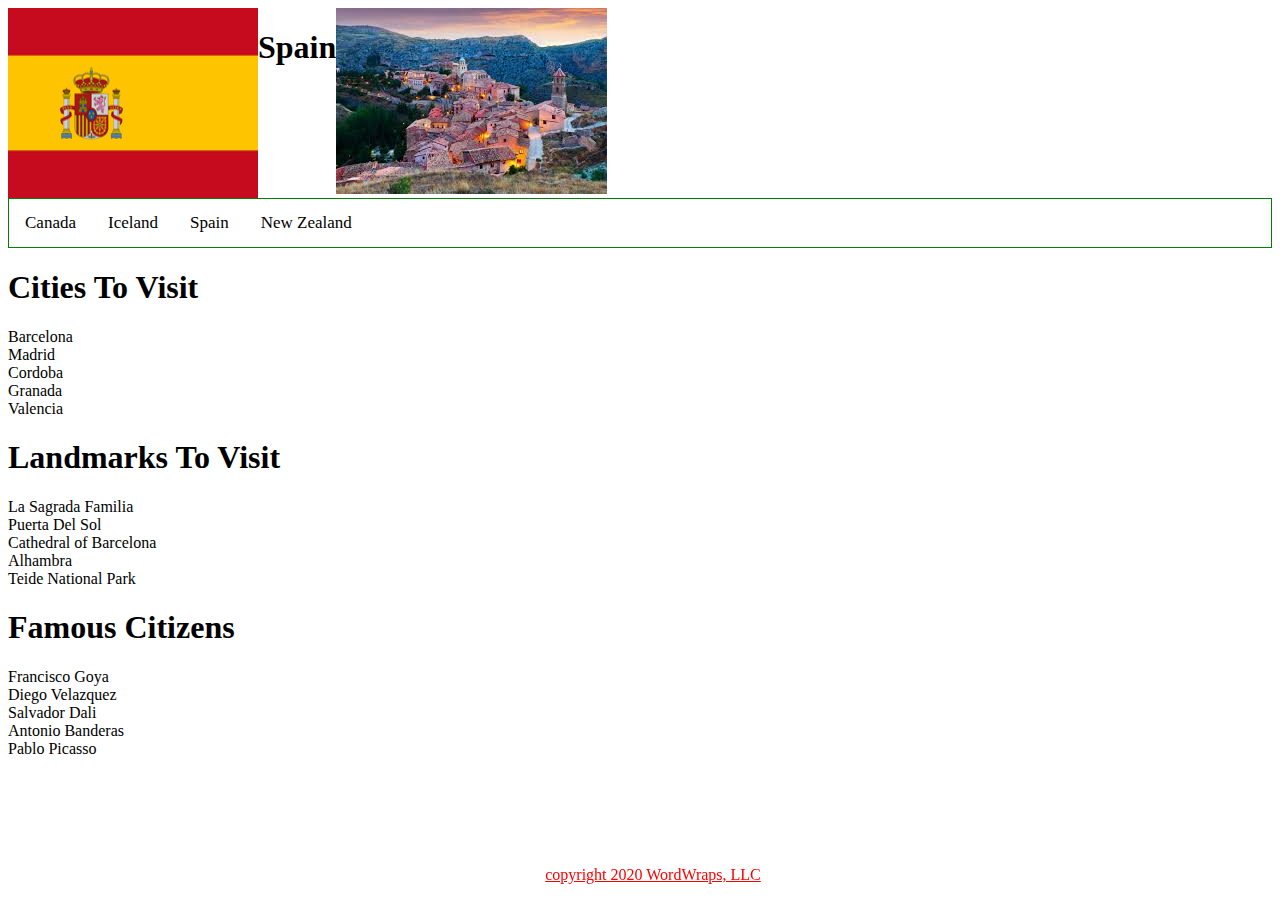
==== index.html @ bef7cacb "test" ====
<!DOCTYPE html>
<html lang="en">
<head>
    <meta charset="UTF-8">
    <meta name="viewport" content="width=device-width, initial-scale=1.0">
    <title>Spain</title>
    <link rel="stylesheet" href="./styles/main.css">
</head>
<body>
    <main>
    <header class="head"><img src="images/spain-flag-xs.png" alt="spanish flag logo">
        <div><h1>Spain</h1></div>
        <div><img src="images/download.jpg" alt="image of spain"></div>
    </header>
    <div class="navbar"> <!-- Navigation Bar Here -->
        <a class="navbar__canada" href="#canada">Canada</a>
        <a class="navbar__iceland" href="#iceland">Iceland</a>
        <a class="navbar__spain" href="#spain">Spain</a>
        <a class="navbar__newZealand" href="#newZealand">New Zealand</a>
    </div>
    <Section class="cities"> <!--Cities to Visit Here -->
        <h1 class="Visit">Cities To Visit</h1>
        <div>Barcelona</div>
        <div>Madrid</div>
        <div>Cordoba</div>
        <div>Granada</div>
        <div>Valencia</div>
    </Section>
    <section class="landmarks"> <!--Landmarks to Visit Here-->
        <h1 class="landmarksHead">Landmarks To Visit</h1>
        <div>La Sagrada Familia</div>
        <div>Puerta Del Sol</div>
        <div>Cathedral of Barcelona</div>
        <div>Alhambra</div>
        <div>Teide National Park</div>
    </section>
    <Section class="citizens"> <!--Famous Citizens Here-->
        <h1 class="citizenHead">Famous Citizens</h1>
        <div>Francisco Goya</div>
        <div>Diego Velazquez</div>
        <div>Salvador Dali</div>
        <div>Antonio Banderas</div>
        <div>Pablo Picasso</div>
    </Section>
    </main>
    <footer>               <!--Copyright Info Here-->
        <p>copyright 2020 WordWraps, LLC</p>
    </footer>
</body>
</html>
---- styles/main.css ----
.head {
    display: flex;
    flex-direction: row;
}

footer {
    color: red;
    display: flex;
    text-decoration: underline;
    padding-left: 5px;
    padding-right: 5px;
    position: fixed;
    bottom: 0px;
    text-align: center;
    width: 100%;
    justify-content: center;
    align-items: center;
}
.navbar {
  border: 1px solid green;
  overflow: hidden;
}

.navbar a {
  float: left;
  color: black;
  text-align: center;
  padding: 14px 16px;
  text-decoration: none;
  font-size: 17px;
}

.navbar a:hover {
  background-color: #ddd;
  color: black;
}

.navbar a.active {
  background-color: black;
  color: white;
}
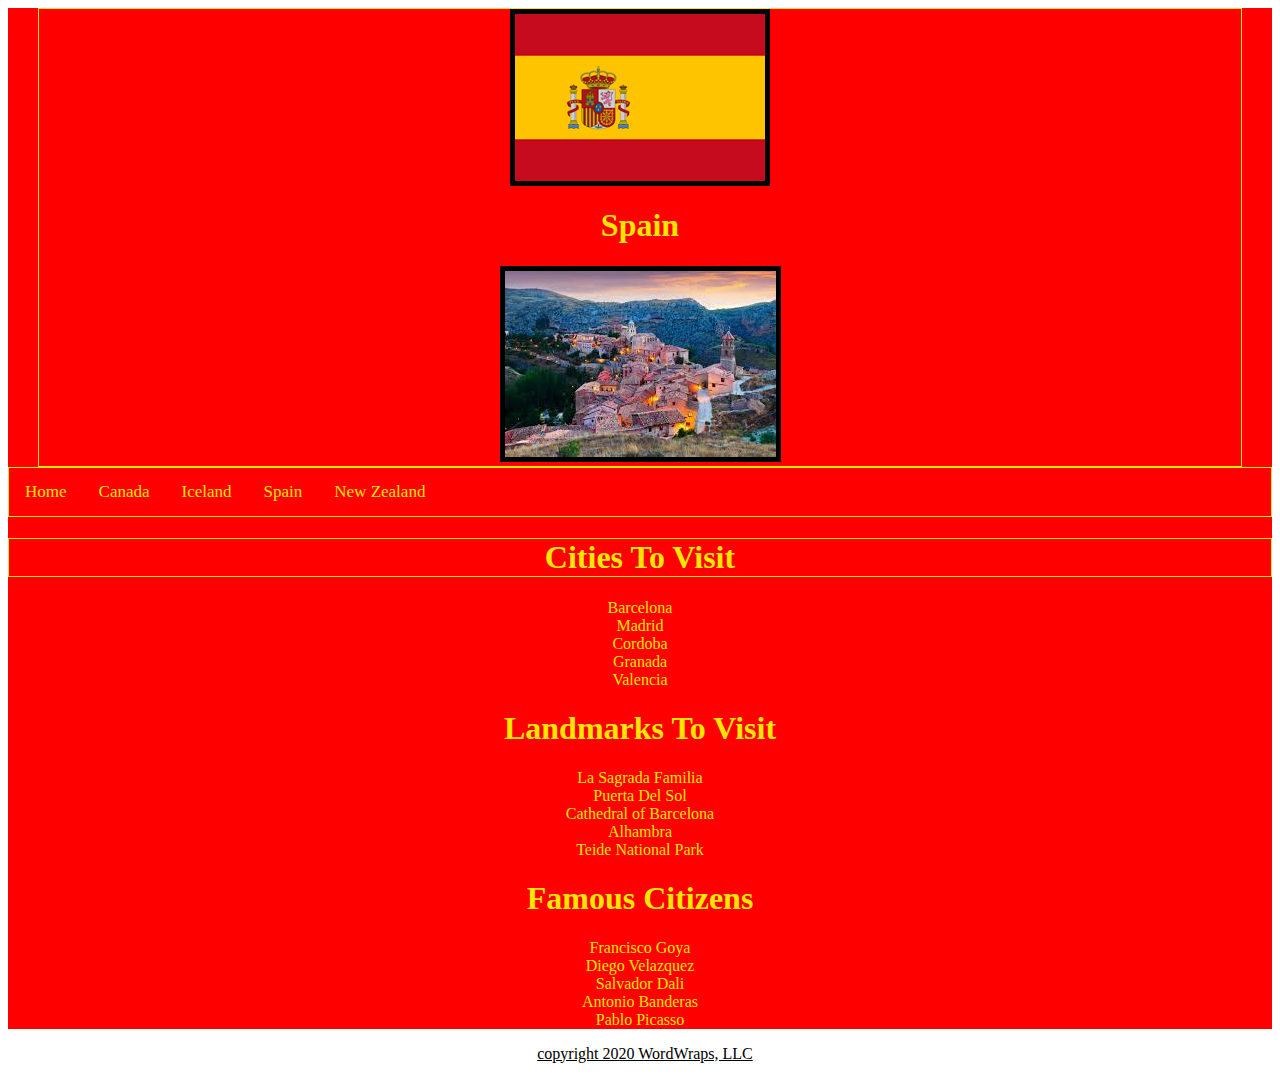
==== commit f9f7a067: "changes to styling" ====
--- a/index.html
+++ b/index.html
@@ -8,18 +8,19 @@
 </head>
 <body>
     <main>
-    <header class="head"><img src="images/spain-flag-xs.png" alt="spanish flag logo">
-        <div><h1>Spain</h1></div>
-        <div><img src="images/download.jpg" alt="image of spain"></div>
+    <header><img class="flag" src="images/spain-flag-xs.png" alt="spanish flag logo">
+        <div><h1 class="name">Spain</h1></div>
+        <div><img class="village" src="images/download.jpg" alt="image of spain"></div>
     </header>
     <div class="navbar"> <!-- Navigation Bar Here -->
+        <a class="nabbar__Home" href="#home">Home</a>
         <a class="navbar__canada" href="#canada">Canada</a>
         <a class="navbar__iceland" href="#iceland">Iceland</a>
         <a class="navbar__spain" href="#spain">Spain</a>
         <a class="navbar__newZealand" href="#newZealand">New Zealand</a>
     </div>
     <Section class="cities"> <!--Cities to Visit Here -->
-        <h1 class="Visit">Cities To Visit</h1>
+        <h1 class="visit">Cities To Visit</h1>
         <div>Barcelona</div>
         <div>Madrid</div>
         <div>Cordoba</div>
--- a/styles/main.css
+++ b/styles/main.css
@@ -1,15 +1,28 @@
-.head {
+main {
+    background-color: red ;
+}
+.name {
+    color:rgb(255, 230, 0)
+}
+.village {
+    border: solid black 5px
+}
+
+header {
+    text-align: center;
+    border: 1px solid rgb(255, 230, 0);
     display: flex;
-    flex-direction: row;
+    flex-flow: column;
+    margin-left: 30px;
+    margin-right: 30px;
 }
 
 footer {
-    color: red;
+    color: black;
     display: flex;
     text-decoration: underline;
     padding-left: 5px;
     padding-right: 5px;
-    position: fixed;
     bottom: 0px;
     text-align: center;
     width: 100%;
@@ -17,13 +30,13 @@
     align-items: center;
 }
 .navbar {
-  border: 1px solid green;
+  border: 1px solid rgb(255, 230, 0);
   overflow: hidden;
 }
 
 .navbar a {
   float: left;
-  color: black;
+  color: rgb(255, 230, 0);
   text-align: center;
   padding: 14px 16px;
   text-decoration: none;
@@ -32,10 +45,33 @@
 
 .navbar a:hover {
   background-color: #ddd;
-  color: black;
+  color: rgb(255, 230, 0);
 }
 
 .navbar a.active {
   background-color: black;
-  color: white;
-}+  color: rgb(255, 230, 0);
+}
+
+.flag {
+    width: 250px;
+    align-self: center;
+    border: solid black 5px
+}
+.visit {
+    color: rgb(255, 230, 0);
+    border: solid rgb(255, 230, 0) 1px;
+    text-align: center;
+}
+.cities {
+    color: rgb(255, 230, 0);
+    text-align: center;
+}
+.landmarks {
+    color: rgb(255, 230, 0);
+    text-align: center;
+}
+.citizens {
+    color: rgb(255, 230, 0);
+    text-align: center;
+}
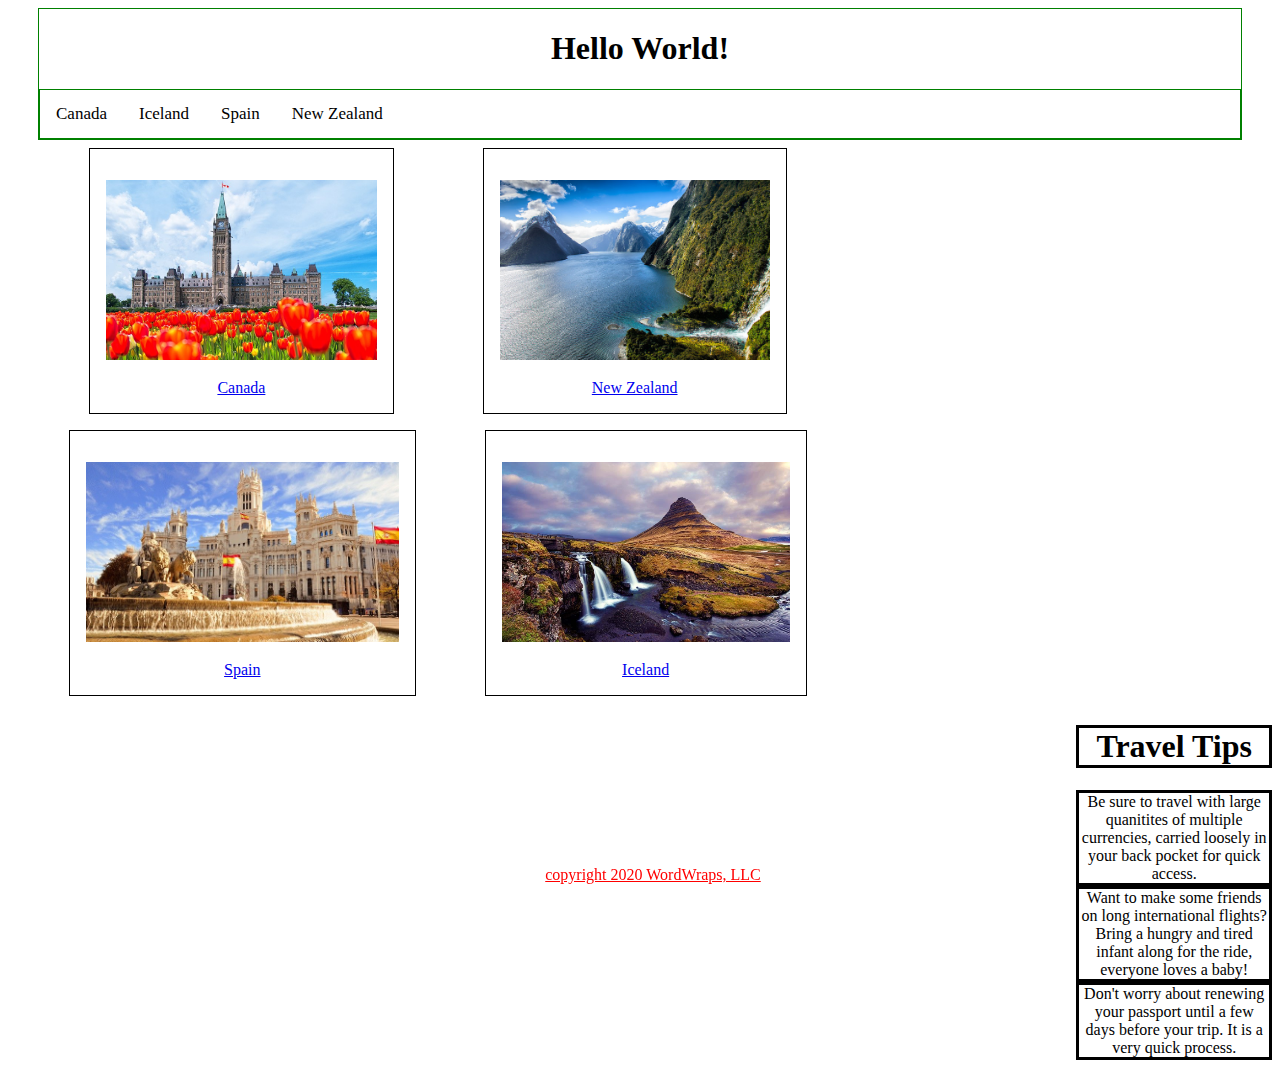
==== commit 3aff6c32: "pulling main" ====
--- a/index.html
+++ b/index.html
@@ -1,51 +1,71 @@
 <!DOCTYPE html>
 <html lang="en">
+
 <head>
     <meta charset="UTF-8">
     <meta name="viewport" content="width=device-width, initial-scale=1.0">
-    <title>Spain</title>
+    <title>Hello World</title>
     <link rel="stylesheet" href="./styles/main.css">
 </head>
+
 <body>
-    <main>
-    <header><img class="flag" src="images/spain-flag-xs.png" alt="spanish flag logo">
-        <div><h1 class="name">Spain</h1></div>
-        <div><img class="village" src="images/download.jpg" alt="image of spain"></div>
+    <header>
+        <h1 class="headline">Hello World!</h1>
+        <div class="navbar"> <!-- Navigation Bar Here -->
+            <a class="navbar__canada" href="#canada">Canada</a>
+            <a class="navbar__iceland" href="#iceland">Iceland</a>
+            <a class="navbar__spain" href="#spain">Spain</a>
+            <a class="navbar__newZealand" href="#newZealand">New Zealand</a>
+          </div>
     </header>
-    <div class="navbar"> <!-- Navigation Bar Here -->
-        <a class="nabbar__Home" href="#home">Home</a>
-        <a class="navbar__canada" href="#canada">Canada</a>
-        <a class="navbar__iceland" href="#iceland">Iceland</a>
-        <a class="navbar__spain" href="#spain">Spain</a>
-        <a class="navbar__newZealand" href="#newZealand">New Zealand</a>
-    </div>
-    <Section class="cities"> <!--Cities to Visit Here -->
-        <h1 class="visit">Cities To Visit</h1>
-        <div>Barcelona</div>
-        <div>Madrid</div>
-        <div>Cordoba</div>
-        <div>Granada</div>
-        <div>Valencia</div>
-    </Section>
-    <section class="landmarks"> <!--Landmarks to Visit Here-->
-        <h1 class="landmarksHead">Landmarks To Visit</h1>
-        <div>La Sagrada Familia</div>
-        <div>Puerta Del Sol</div>
-        <div>Cathedral of Barcelona</div>
-        <div>Alhambra</div>
-        <div>Teide National Park</div>
-    </section>
-    <Section class="citizens"> <!--Famous Citizens Here-->
-        <h1 class="citizenHead">Famous Citizens</h1>
-        <div>Francisco Goya</div>
-        <div>Diego Velazquez</div>
-        <div>Salvador Dali</div>
-        <div>Antonio Banderas</div>
-        <div>Pablo Picasso</div>
-    </Section>
+
+    <main class="content">
+        <article class="pictures">
+            
+            <section class="country">
+                <div><img src="./images/Canada.jpg" alt="Building in Canada" class="country__image"></div>
+                <div class="country__name"><a href="http://www.bbc.com/travel/north-america/canada">Canada</a></div>
+            </section>
+            <section class="country">
+                <div><img src="./images/New Zealand 2.jpg" alt="New Zealand landscape" class="country__image"></div>
+                <div class="country__name"><a href="https://www.newzealand.com/us/?cid=p:sem:US:0820:dream:pure:google:kwd&kwid=new%20zealand&ds_rl=1258015&gclid=Cj0KCQiA48j9BRC-ARIsAMQu3WRAQrsjK0aCMUNAc4iHHkZ5H1g-Q6JFpJq6MhP3HFAZpjpvy_-YldIaAvp8EALw_wcB&gclsrc=aw.ds">New Zealand</a></div>
+            </section>
+            <section class="country">
+                <div><img src="./images/Spain.jpg" alt="Building in Spain" class="country__image"></div>
+                <div class="country__name"><a href="https://www.spain.info/en/">Spain</a></div>
+            </section>
+            <section class="country">
+                <div><img src="./images/Iceland.jpg" alt="Iceland landscape" class="country__image"></div>
+                <div class="country__name"><a href="https://www.travelandleisure.com/travel-guide/iceland">Iceland</a></div>
+            </section>
+
+        </article>
+        <!--closing class="pictures"-->
+
+        <article class="about">
+
+        </article>
+        <!--closing class="about"-->
+
+        <aside class="travelTips">
+            <h1 class="tipHeader">Travel Tips</h1>
+            <div class="tip">Be sure to travel with large quanitites of multiple currencies, carried loosely in your back pocket for quick access.</div>
+            <div class="tip">Want to make some friends on long international flights? Bring a hungry and tired infant along for the ride, everyone loves a baby!</div>
+            <div class="tip">Don't worry about renewing your passport until a few days before your trip. It is a very quick process.
+
+
+            </div>
+
+
+        </aside>
+        <!--closing class="travelTips"-->
+
     </main>
-    <footer>               <!--Copyright Info Here-->
+
+    <footer>
         <p>copyright 2020 WordWraps, LLC</p>
     </footer>
+
 </body>
+
 </html>--- a/styles/main.css
+++ b/styles/main.css
@@ -1,77 +1,93 @@
-main {
-    background-color: red ;
-}
-.name {
-    color:rgb(255, 230, 0)
-}
-.village {
-    border: solid black 5px
+.pictures {
+    display: flex;
+    flex-wrap: wrap;
+    justify-content: space-evenly;
+    width: 68%;
 }
 
-header {
-    text-align: center;
-    border: 1px solid rgb(255, 230, 0);
-    display: flex;
-    flex-flow: column;
-    margin-left: 30px;
-    margin-right: 30px;
+
+.country {
+    margin: auto;
+    flex-basis: 20%;
+    padding: 1em;
+    margin: 0.5em;
+    border: solid 1px black;
 }
 
-footer {
-    color: black;
-    display: flex;
-    text-decoration: underline;
-    padding-left: 5px;
-    padding-right: 5px;
-    bottom: 0px;
-    text-align: center;
-    width: 100%;
-    justify-content: center;
-    align-items: center;
-}
-.navbar {
-  border: 1px solid rgb(255, 230, 0);
-  overflow: hidden;
+
+.country__image {
+    height: 180px;
+    flex-grow: 1;
+    margin: 15px 0px;
 }
 
-.navbar a {
-  float: left;
-  color: rgb(255, 230, 0);
-  text-align: center;
-  padding: 14px 16px;
-  text-decoration: none;
-  font-size: 17px;
+.country__name {
+    text-align: center;
 }
 
-.navbar a:hover {
-  background-color: #ddd;
-  color: rgb(255, 230, 0);
+.tipHeader {
+    display: flex;
+    width: 15%;
+    flex-direction: column;
+    align-self: flex-end;
+    text-align: center;
+    border: solid black;
 }
-
-.navbar a.active {
-  background-color: black;
-  color: rgb(255, 230, 0);
+.tip {
+    display: flex;
+    flex-direction: column;
+    width: 15%;
+    align-self: flex-end;
+    text-align: center;
+    border: solid black
 }
-
-.flag {
-    width: 250px;
-    align-self: center;
-    border: solid black 5px
+.travelTips {
+    display: flex;
+    flex-direction: column;
+    justify-content: flex-end;
 }
-.visit {
-    color: rgb(255, 230, 0);
-    border: solid rgb(255, 230, 0) 1px;
-    text-align: center;
-}
-.cities {
-    color: rgb(255, 230, 0);
-    text-align: center;
-}
-.landmarks {
-    color: rgb(255, 230, 0);
-    text-align: center;
-}
-.citizens {
-    color: rgb(255, 230, 0);
-    text-align: center;
-}
+    header {
+        text-align: center;
+        border: 1px solid green;
+        display: flex;
+        flex-flow: column;
+        margin-left: 30px;
+        margin-right: 30px;
+    }
+    
+    footer {
+        color: red;
+        display: flex;
+        text-decoration: underline;
+        padding-left: 5px;
+        padding-right: 5px;
+        position: fixed;
+        bottom: 0px;
+        text-align: center;
+        width: 100%;
+        justify-content: center;
+        align-items: center;
+    }
+    .navbar {
+      border: 1px solid green;
+      overflow: hidden;
+    }
+  
+    .navbar a {
+      float: left;
+      color: black;
+      text-align: center;
+      padding: 14px 16px;
+      text-decoration: none;
+      font-size: 17px;
+    }
+  
+    .navbar a:hover {
+      background-color: #ddd;
+      color: black;
+    }
+  
+    .navbar a.active {
+      background-color: black;
+      color: white;
+    }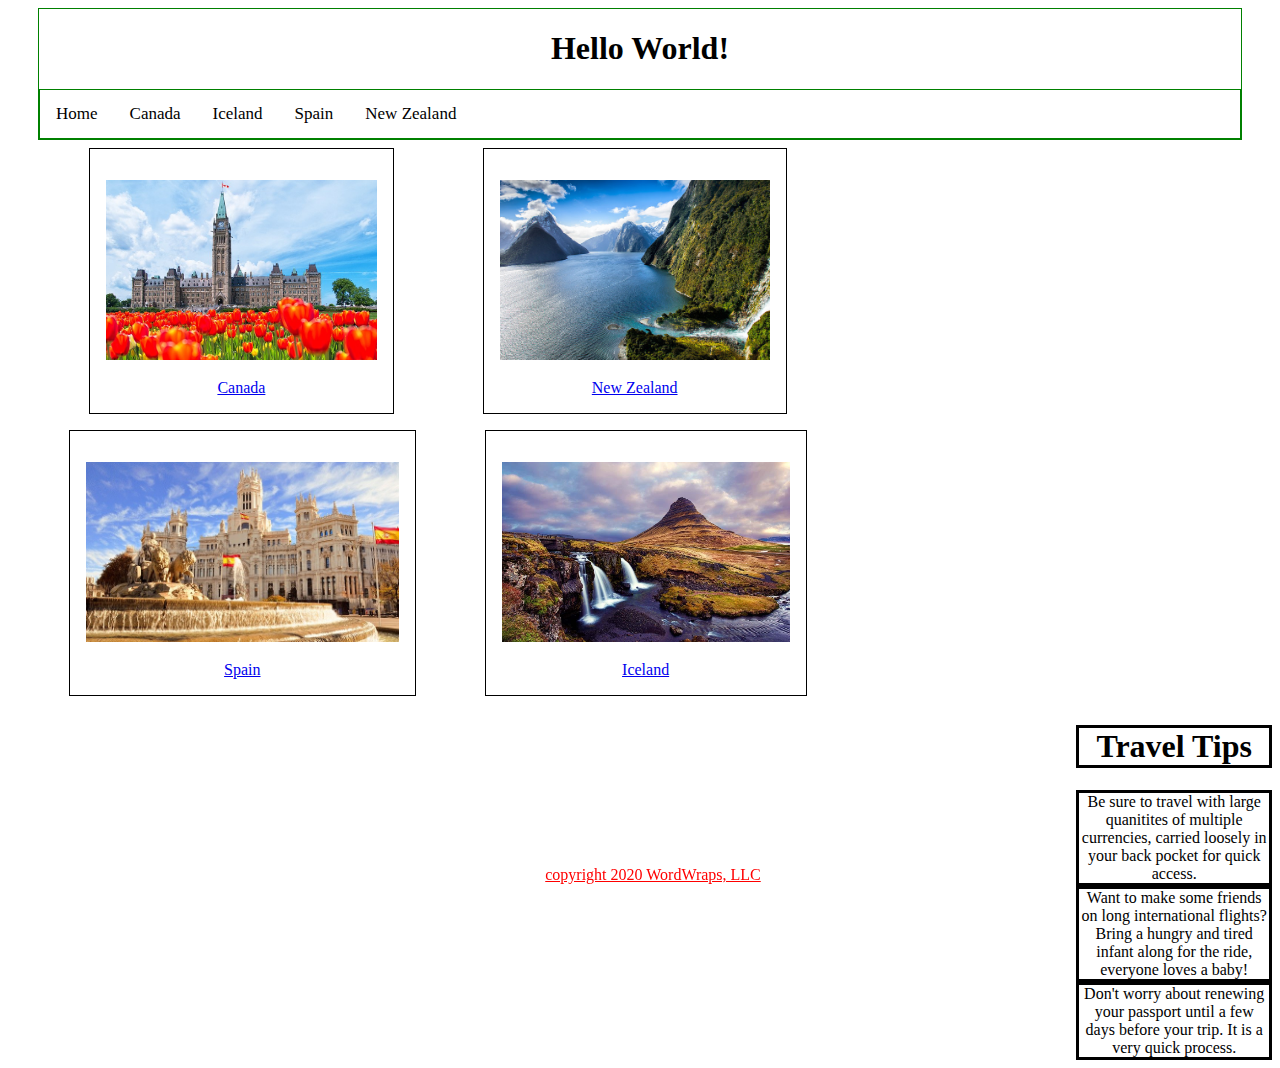
==== commit 0c2dc431: "nav bar changes" ====
--- a/index.html
+++ b/index.html
@@ -11,17 +11,19 @@
 <body>
     <header>
         <h1 class="headline">Hello World!</h1>
-        <div class="navbar"> <!-- Navigation Bar Here -->
-            <a class="navbar__canada" href="#canada">Canada</a>
-            <a class="navbar__iceland" href="#iceland">Iceland</a>
-            <a class="navbar__spain" href="#spain">Spain</a>
-            <a class="navbar__newZealand" href="#newZealand">New Zealand</a>
-          </div>
+        <div class="navbar">
+            <!-- Navigation Bar Here -->
+            <a class="navbar__home" href="index.hml">Home</a>
+            <a class="navbar__canada" href="canada.html">Canada</a>
+            <a class="navbar__iceland" href="iceland.html">Iceland</a>
+            <a class="navbar__spain" href="spain.html">Spain</a>
+            <a class="navbar__newZealand" href="new-zealand.html">New Zealand</a>
+        </div>
     </header>
 
     <main class="content">
         <article class="pictures">
-            
+
             <section class="country">
                 <div><img src="./images/Canada.jpg" alt="Building in Canada" class="country__image"></div>
                 <div class="country__name"><a href="http://www.bbc.com/travel/north-america/canada">Canada</a></div>
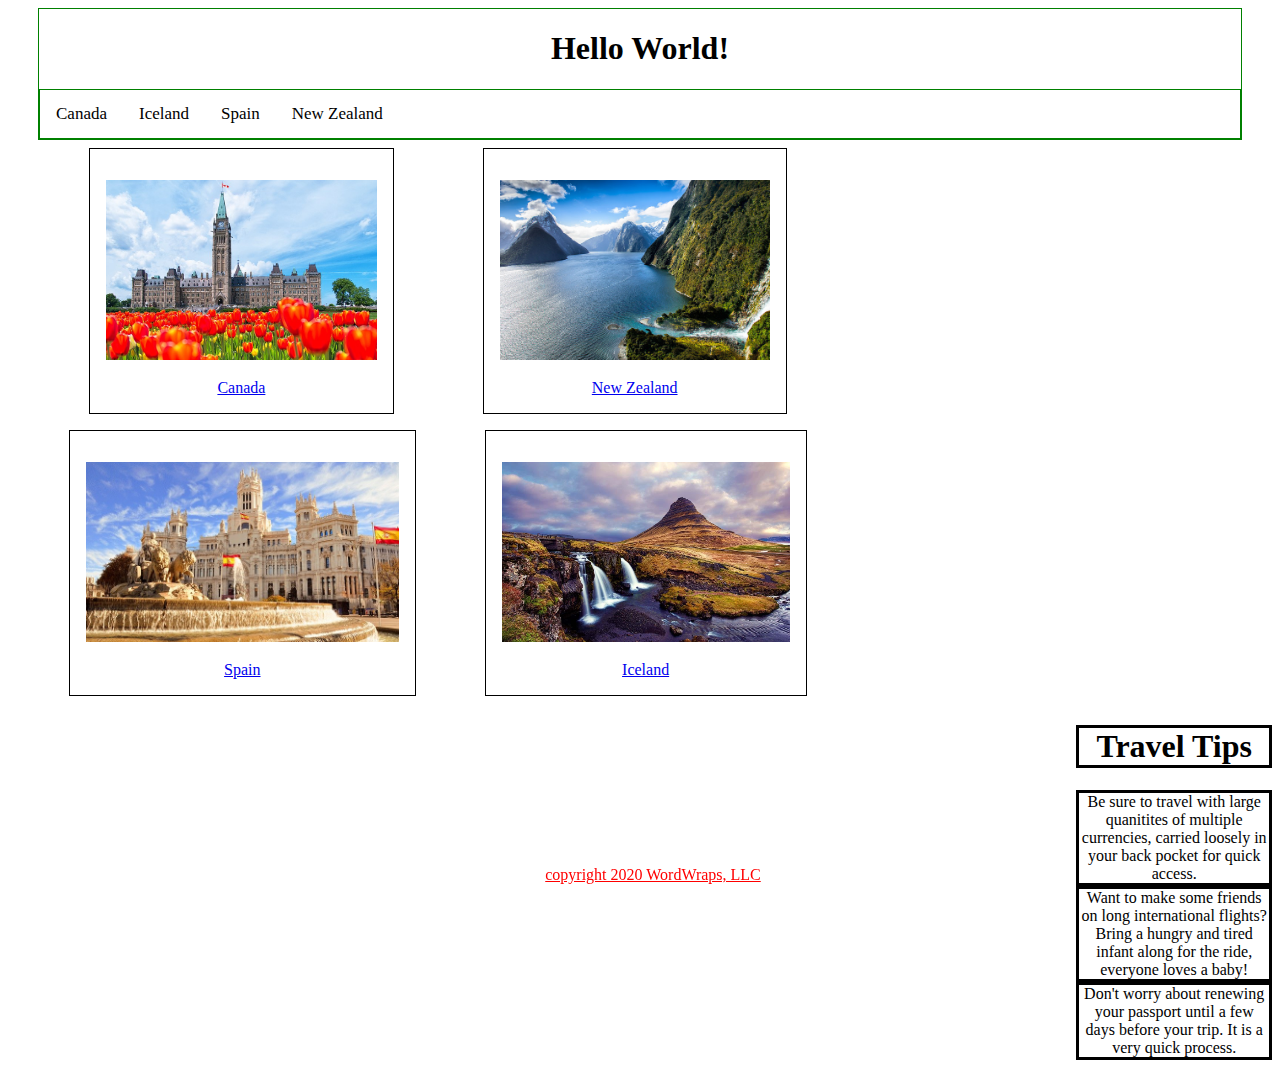
==== commit 5cfe68c8: "Merge branch 'main' into jth-new-zealand" ====
--- a/index.html
+++ b/index.html
@@ -13,7 +13,6 @@
         <h1 class="headline">Hello World!</h1>
         <div class="navbar">
             <!-- Navigation Bar Here -->
-            <a class="navbar__home" href="index.hml">Home</a>
             <a class="navbar__canada" href="canada.html">Canada</a>
             <a class="navbar__iceland" href="iceland.html">Iceland</a>
             <a class="navbar__spain" href="spain.html">Spain</a>
